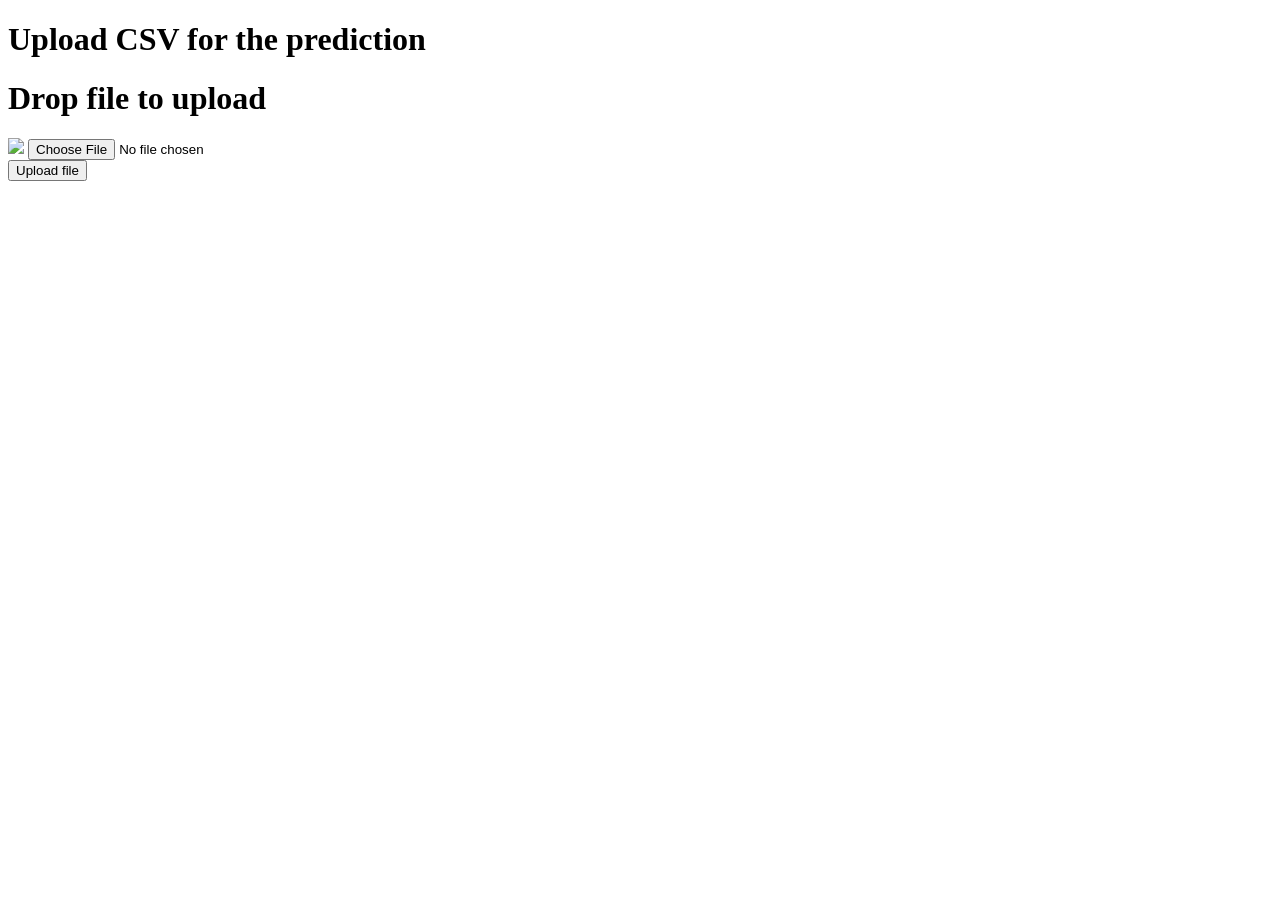
==== templates/upload_file.html @ 2d208d48 "Fixed all debug error" ====
<!DOCTYPE html>
<html lang="en" >
<head>
  <meta charset="UTF-8">
  <title>Wafer fault detection</title>
  <link rel="stylesheet" href="https://cdnjs.cloudflare.com/ajax/libs/normalize/5.0.0/normalize.min.css">
<link rel="stylesheet" href="../static/css/style.css">

</head>
<body>
   
<!-- partial:index.partial.html -->
<form action = "/predict" method = "post" enctype="multipart/form-data" >
    <h1 class="title">Upload CSV for the prediction</h1>
<div class="frame">
    <div class="center">
        <div class="title">
            <h1>Drop file to upload</h1>
        </div>
       


            <div class="dropzone">
                <img src="http://100dayscss.com/codepen/upload.svg" class="upload-icon" />
                <input type="file" class="upload-input" name = "file" accept=".csv" >
            </div>


        <button type="submit" class="btn" name="uploadbutton">Upload file</button>
       
    </div>


</div>


</form>
<!-- original pen: https://codepen.io/roydigerhund/pen/ZQdbeN  -->


<!-- NO JS ADDED YET -->
<!-- partial -->
  <script src='https://100dayscss.com/codepen/js/jquery.min.js'></script><script  src="./script.js"></script>


</body>
</html>
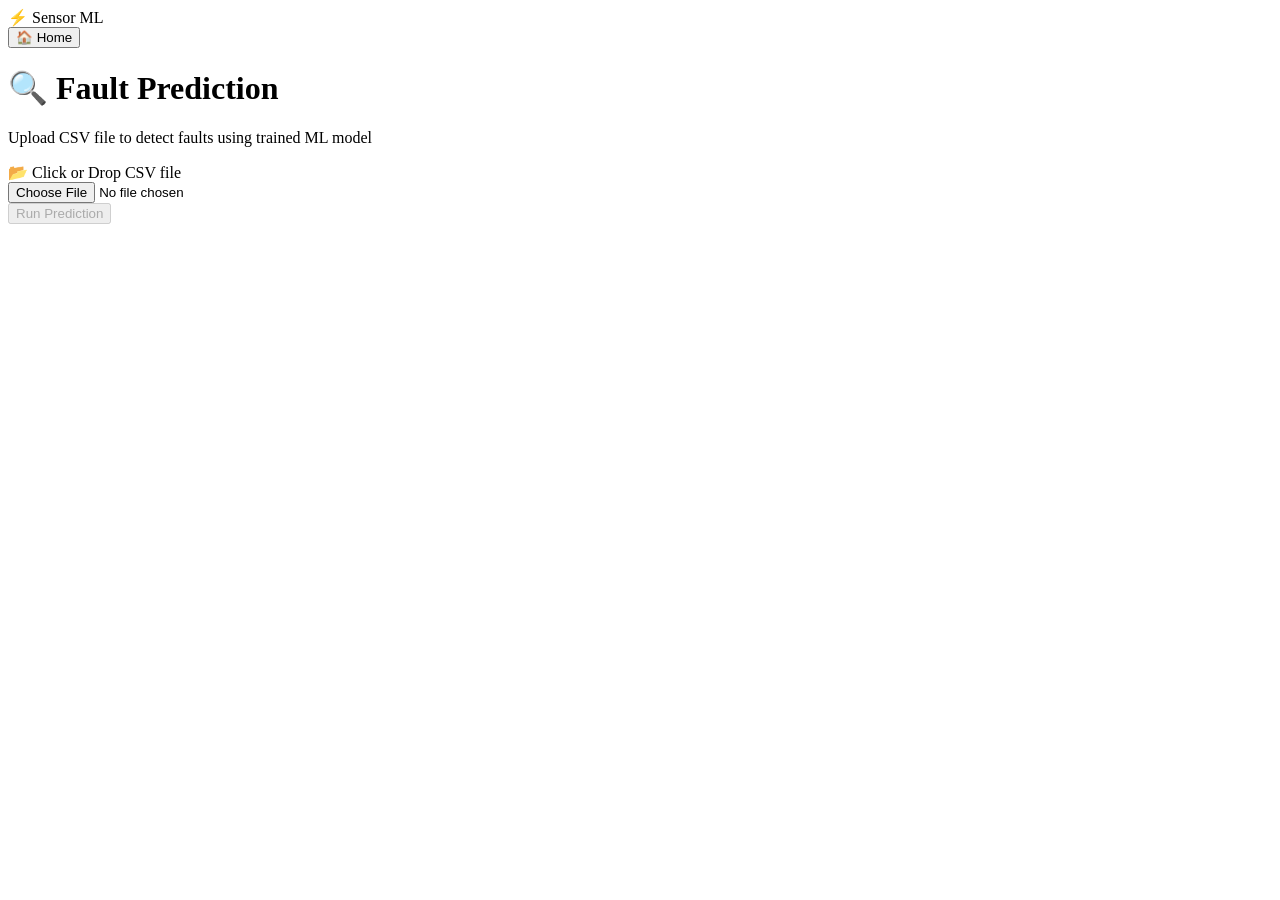
==== commit 48843eb8: "Fixed Prediction and training model issue" ====
--- a/templates/upload_file.html
+++ b/templates/upload_file.html
@@ -1,47 +1,65 @@
 <!DOCTYPE html>
-<html lang="en" >
+<html>
 <head>
-  <meta charset="UTF-8">
-  <title>Wafer fault detection</title>
-  <link rel="stylesheet" href="https://cdnjs.cloudflare.com/ajax/libs/normalize/5.0.0/normalize.min.css">
-<link rel="stylesheet" href="../static/css/style.css">
+    <title>Prediction</title>
+    <link rel="stylesheet" href="{{ url_for('static', filename='css/style.css') }}">
 
+    
 </head>
+
 <body>
-   
-<!-- partial:index.partial.html -->
-<form action = "/predict" method = "post" enctype="multipart/form-data" >
-    <h1 class="title">Upload CSV for the prediction</h1>
-<div class="frame">
-    <div class="center">
-        <div class="title">
-            <h1>Drop file to upload</h1>
-        </div>
-       
 
+<!-- 🔥 Navbar -->
+<div class="navbar">
+    <div class="logo">⚡ Sensor ML</div>
+    <a href="/">
+        <button class="nav-btn">🏠 Home</button>
+    </a>
+</div>
+
+<div class="container">
+
+    <div class="card">
+
+        <h1>🔍 Fault Prediction</h1>
+
+        <p>Upload CSV file to detect faults using trained ML model</p>
+
+        <form action="/predict" method="post" enctype="multipart/form-data">
 
             <div class="dropzone">
-                <img src="http://100dayscss.com/codepen/upload.svg" class="upload-icon" />
-                <input type="file" class="upload-input" name = "file" accept=".csv" >
+                <div class="upload-text">📂 Click or Drop CSV file</div>
+                <input type="file" id="fileInput" class="upload-input" name="file" accept=".csv" required>
+                <div id="fileName" class="file-name"></div>
             </div>
 
+            <button type="submit" id="uploadBtn" class="btn btn-upload" disabled>
+                Run Prediction
+            </button>
 
-        <button type="submit" class="btn" name="uploadbutton">Upload file</button>
-       
+        </form>
+
     </div>
-
 
 </div>
 
+<script>
+    const fileInput = document.getElementById("fileInput");
+    const fileName = document.getElementById("fileName");
+    const uploadBtn = document.getElementById("uploadBtn");
 
-</form>
-<!-- original pen: https://codepen.io/roydigerhund/pen/ZQdbeN  -->
+    uploadBtn.disabled = true; // default disabled
 
-
-<!-- NO JS ADDED YET -->
-<!-- partial -->
-  <script src='https://100dayscss.com/codepen/js/jquery.min.js'></script><script  src="./script.js"></script>
-
+    fileInput.addEventListener("change", function () {
+        if (this.files.length > 0) {
+            fileName.innerText = "📄 " + this.files[0].name;
+            uploadBtn.disabled = false;
+        } else {
+            fileName.innerText = "";
+            uploadBtn.disabled = true;
+        }
+    });
+</script>
 
 </body>
-</html>
+</html>
